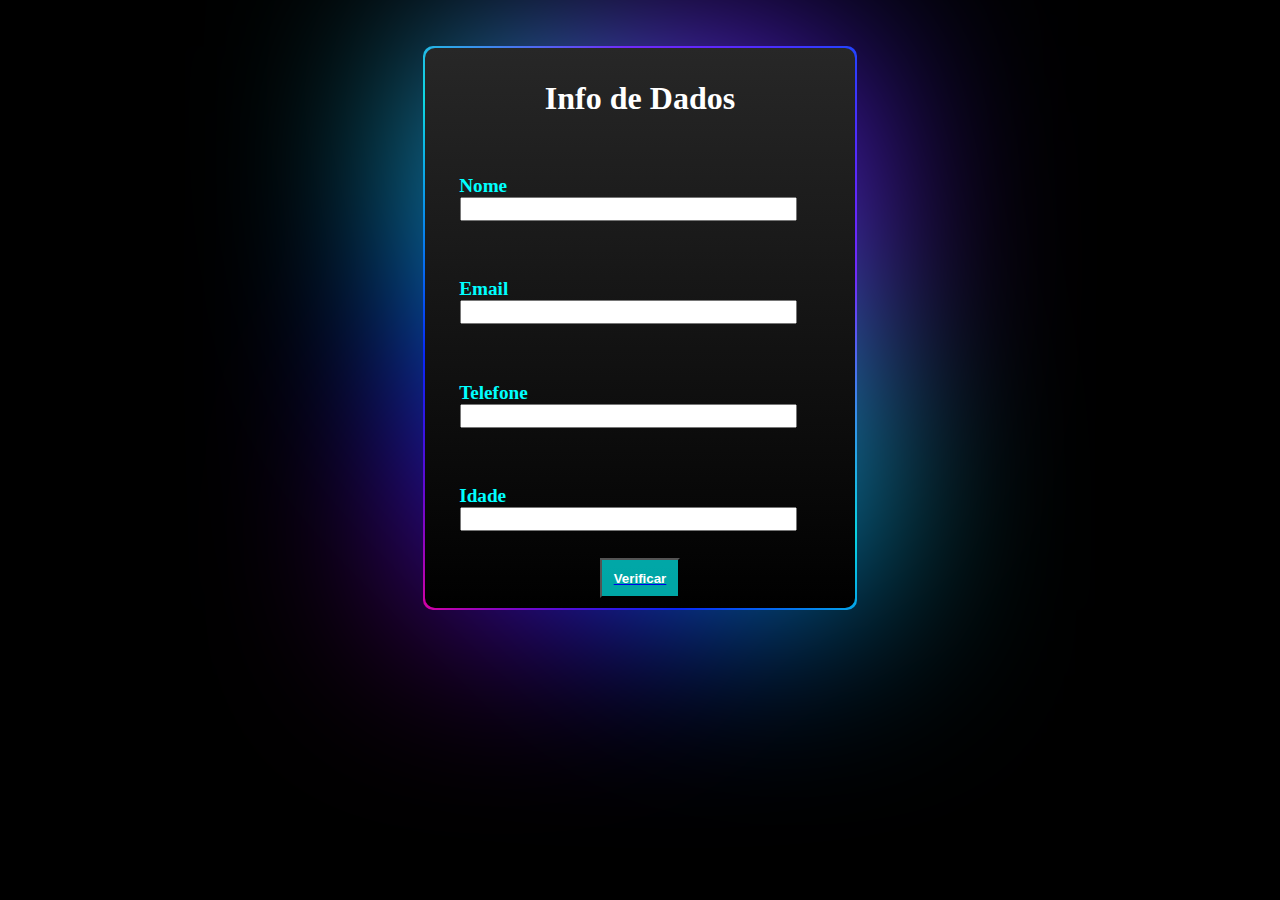
==== Comandoshtml/index.html @ 11c6ebff "Atualizado" ====
<!DOCTYPE html>
<html lang="pt-BR">
<head>
    <meta charset="UTF-8">
    <meta http-equiv="X-UA-Compatible" content="IE=edge">
    <meta name="viewport" content="width=device-width, initial-scale=1.0">
    <title>Dados info</title>
    <link rel="stylesheet" href="/estilo/novastyle.css">
</head>
<body>

    <main>
        <div class="wind">
            <h1>Info de Dados</h1>

            <p>Nome</p>
            <input type="text" name="yourname" id="yourname" maxlength="22" minlength="4"><!--Nome do usuário-->

            <p>Email</p>
            <input type="email" name="mail" id="mail" maxlength="256"><!--Email/gmail do usuário-->

             <p>Telefone</p>
            <input type="number" name="fone" id="fone">

            <p>Idade</p>
            <input type="number" name="idade" id="idade">

            <a href="aprov.html" target="_self" rel="next"><input type="submit" value="Verificar" onclick="very" id="prox"></a>

            </div>
           

    </main>
 
    
    <script src="/scriptsnova/novas.js"></script>
</body>
</html>
---- estilo/novastyle.css ----
@charset "UTF-8";
*{
    padding: 0;
    margin: 0;
}
input::-webkit-inner-spin-button,
input::-webkit-outer-spin-button{
    -webkit-appearance:none;
}

input[type=number]{
    -moz-appearance: textfield;
}

body
{
    background-color: black;
    color: #fff;

}



.wind {
    width: 25em;
    height: 35em;
    align-items: center;
    justify-content: center;
    gap: 10px;
    padding: 0px 15px;
    background-color: red;
    border-radius: 10px;
    border: none;
    color: white;
    position: relative;
    cursor: pointer;
    font-weight: 900;
    transition-duration: .2s;
    background: linear-gradient(0deg, #000, #272727);
    margin: auto;
    margin-top: 3em;
  }
  
  .wind:before, .wind:after {
    content: '';
    position: absolute;
    left: -2px;
    top: -2px;
    border-radius: 10px;
    background: linear-gradient(45deg, #fb0094, #0000ff, #06f1de,#8c00ff, #0059ff, #fb0094, 
          #0000ff, #0099ff,#00b7ff, #00ffb3);
    background-size: 400%;
    width: calc(100% + 4px);
    height: calc(100% + 4px);
    z-index: -1;
    animation: steam 20s linear infinite;
  }
  
  @keyframes steam {
    0% {
      background-position: 0 0;
    }
  
    50% {
      background-position: 400% 0;
    }
  
    100% {
      background-position: 0 0;
    }
  }
  
  .wind:after {
    filter: blur(100px);
  }


  .wind2 {
    width: 50%;
    height: 35em;
    align-items: center;
    justify-content: center;
    gap: 10px;
    padding: 0px 15px;
    background-color: red;
    border-radius: 10px;
    border: none;
    color: white;
    position: relative;
    cursor: pointer;
    font-weight: 900;
    transition-duration: .2s;
    background: linear-gradient(0deg, #000, #272727);
    margin: auto;
    margin-top: 3em;
  }
  
  .wind2:before, .wind2:after {
    content: '';
    position: absolute;
    left: -2px;
    top: -2px;
    border-radius: 10px;
    background: linear-gradient(45deg, #fb0094, #0000ff, #06f1de,#8c00ff, #0059ff, #fb0094, 
          #0000ff, #0099ff,#00b7ff, #00ffb3);
    background-size: 400%;
    width: calc(100% + 4px);
    height: calc(100% + 4px);
    z-index: -1;
    animation: steam 20s linear infinite;
  }
  
  @keyframes steam {
    0% {
      background-position: 0 0;
    }
  
    50% {
      background-position: 400% 0;
    }
  
    100% {
      background-position: 0 0;
    }
  }
  
  .wind2:after {
    filter: blur(100px);
  }


  
h1
{
    text-align: center;
    padding-top: 1em;
}

p
{
    margin-top: 3em;
    margin-left: 1em;
    font-size: larger;
    color: #00ffff;
    padding:0;
}

input
{
    margin-left: 7em;
    margin: auto;
    margin-left: 1.5em;
    width: 25em;
    height: 1.5em;
}

input#prox
{
    display: block;
    width: 6em;
    height: 3em;
    background-color: #00ffffa6;
    color: #fff;
    margin: auto;
    margin-top: 2em;
    font-weight: bolder;
}

input#prox:hover
{
    box-shadow: #00ffff 1px 1px 20px 5px;
    transition: 0.5s;
}

.loading-bar {
    
    display:block;
    transform: translate(-50%,-50%);
    width: 10em;
    height: 10em;
    background: transparent;
    border: px solid #3c3c3c;
    border-radius: 50%;
    text-align: center;
    line-height: 10em;
    font-family: sans-serif;
    font-size: 15px;
    color: #00e1ff;
    letter-spacing: 3px;
    text-transform: uppercase;
    text-shadow: 0 0 20px #00f7ff;
    box-shadow: 0 0 20px rgba(0,0,0,.5);
   margin: 0%;
    
  }
  
  .loading-bar:before {
    content: '';
    position: absolute;
    top: -3px;
    left: -3px;
    width: 100%;
    height: 100%;
    border: 3px solid transparent;
    border-top: 5px solid #00ffff;
    border-right: 5px solid #00ffff;
    border-radius: 50%;
    animation: animateC 2s linear infinite;
  }
  
  @keyframes animateC {
    0% {
      transform: rotate(0deg);
    }
  
    100% {
      transform: rotate(360deg);
    }
  }
  
  @keyframes animate {
    0% {
      transform: rotate(45deg);
    }
  
    100% {
      transform: rotate(405deg);
    }
  }
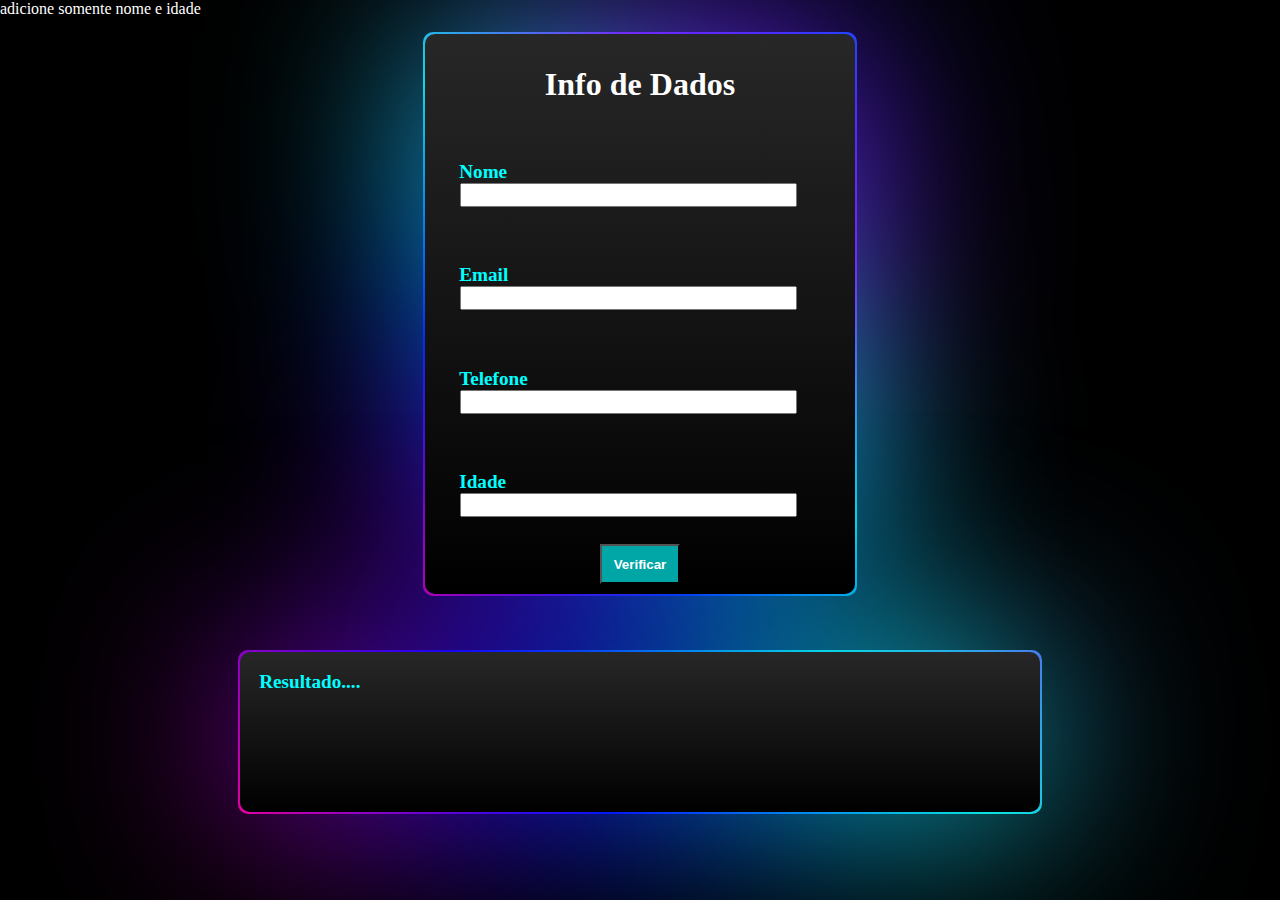
==== commit 3a3c3954: "att" ====
--- a/Comandoshtml/index.html
+++ b/Comandoshtml/index.html
@@ -10,6 +10,7 @@
 <body>
 
     <main>
+        adicione somente nome e idade
         <div class="wind">
             <h1>Info de Dados</h1>
 
@@ -20,13 +21,15 @@
             <input type="email" name="mail" id="mail" maxlength="256"><!--Email/gmail do usuário-->
 
              <p>Telefone</p>
-            <input type="number" name="fone" id="fone">
+            <input type="number" name="fone" id="fone"> <!--Telefone do usuário-->
 
             <p>Idade</p>
-            <input type="number" name="idade" id="idade">
+            <input type="number" name="idade" id="idade"> <!--idade do usuário-->
+                <input type="button" value="Verificar" onclick="very()" id="prox">
+                </div>
 
-            <a href="aprov.html" target="_self" rel="next"><input type="submit" value="Verificar" onclick="very" id="prox"></a>
-
+            <div class="wind2">
+                <p id="aprovd">Resultado....</p>
             </div>
            
 
--- a/estilo/novastyle.css
+++ b/estilo/novastyle.css
@@ -38,7 +38,7 @@
     transition-duration: .2s;
     background: linear-gradient(0deg, #000, #272727);
     margin: auto;
-    margin-top: 3em;
+    margin-top: 1em;
   }
   
   .wind:before, .wind:after {
@@ -76,12 +76,11 @@
 
 
   .wind2 {
-    width: 50%;
-    height: 35em;
+    width: 50em;
+    height: 10em;
     align-items: center;
     justify-content: center;
     gap: 10px;
-    padding: 0px 15px;
     background-color: red;
     border-radius: 10px;
     border: none;
@@ -92,7 +91,6 @@
     transition-duration: .2s;
     background: linear-gradient(0deg, #000, #272727);
     margin: auto;
-    margin-top: 3em;
   }
   
   .wind2:before, .wind2:after {
@@ -172,58 +170,7 @@
     transition: 0.5s;
 }
 
-.loading-bar {
-    
-    display:block;
-    transform: translate(-50%,-50%);
-    width: 10em;
-    height: 10em;
-    background: transparent;
-    border: px solid #3c3c3c;
-    border-radius: 50%;
-    text-align: center;
-    line-height: 10em;
-    font-family: sans-serif;
-    font-size: 15px;
-    color: #00e1ff;
-    letter-spacing: 3px;
-    text-transform: uppercase;
-    text-shadow: 0 0 20px #00f7ff;
-    box-shadow: 0 0 20px rgba(0,0,0,.5);
-   margin: 0%;
-    
-  }
-  
-  .loading-bar:before {
-    content: '';
-    position: absolute;
-    top: -3px;
-    left: -3px;
-    width: 100%;
-    height: 100%;
-    border: 3px solid transparent;
-    border-top: 5px solid #00ffff;
-    border-right: 5px solid #00ffff;
-    border-radius: 50%;
-    animation: animateC 2s linear infinite;
-  }
-  
-  @keyframes animateC {
-    0% {
-      transform: rotate(0deg);
-    }
-  
-    100% {
-      transform: rotate(360deg);
-    }
-  }
-  
-  @keyframes animate {
-    0% {
-      transform: rotate(45deg);
-    }
-  
-    100% {
-      transform: rotate(405deg);
-    }
-  }+p#aprovd
+{
+  padding-top: 1em;
+}